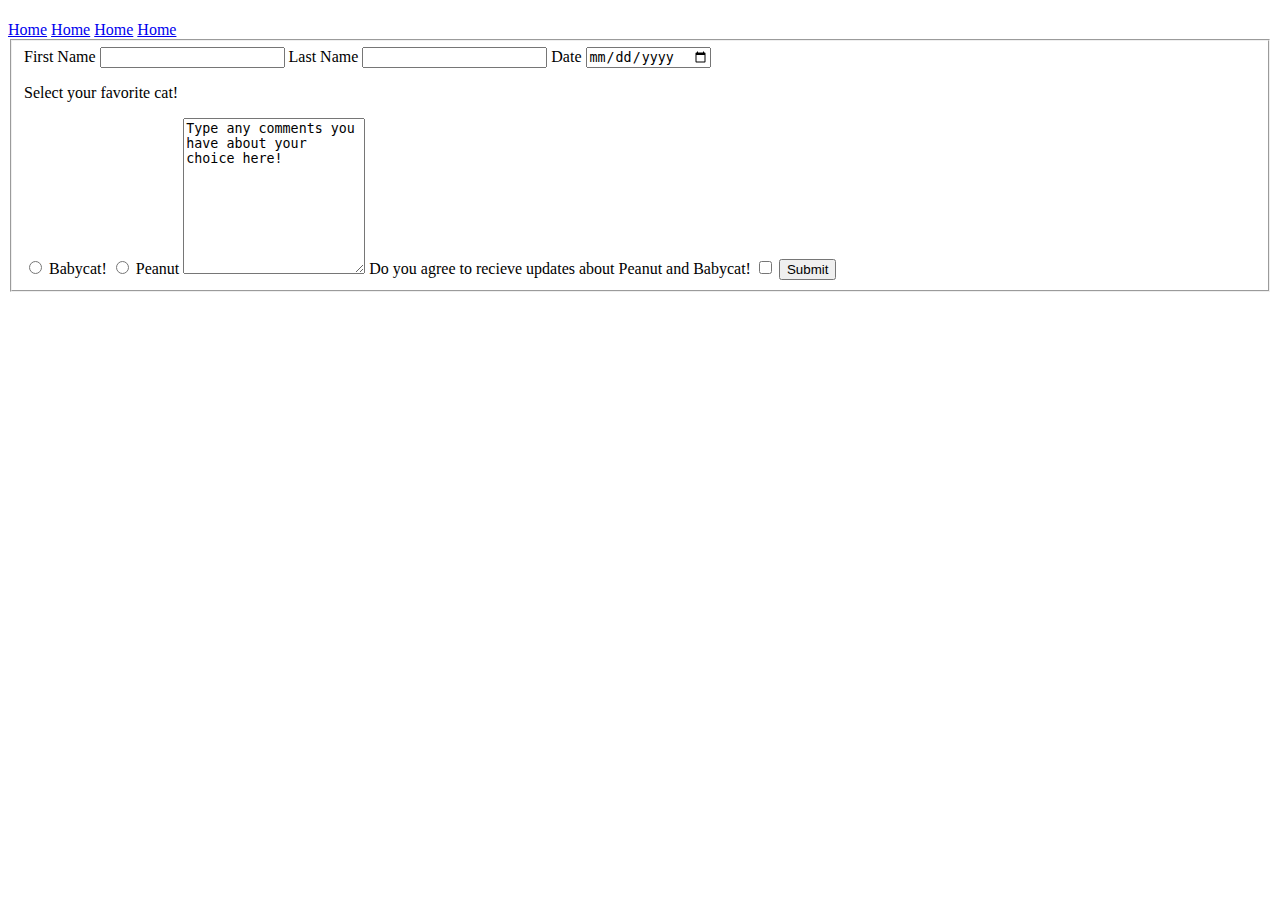
==== Favorite-cat.html @ 2ab75cef "mostly finished HTML docs" ====
<!DOCTYPE html>
<html>
    <head>
        <title>Peanut and Babycat</title>
        <link rel="stylesheet" href="layout.css">
    </head>
    <body>
        <h1 class="h1"></h1>
        <ul class="navbar">
            <li><a href="home.html">Home</a></li>
            <li><a href="Favorite-cat.html">Home</a></li>
            <li><a href="Favorite-things.html">Home</a></li>
            <li><a href="Gallary.html">Home</a></li>
        </ul>
        <fieldset>
            <form>
                <label for="fname">First Name</label>
                <input type="text" id="fname" name="fname">

                <label for="lname">Last Name</label>
                <input type="text" id="lname" name="lname">

                <label for="date">Date</label>
                <input type="date" id="date" name="date">

                <p>Select your favorite cat!</p>
                <input type="radio" id = "Babycat" name="favorite-cat" value="Babycat">
                <label for="Babycat">Babycat!</label>
                <input type="radio" id = "Peanut" name="favorite-cat" value="Peanut">
                <label for="Peanut">Peanut</label>

                <textarea id = "comments" name="comments" rows="10" columns = "20">Type any comments you have about your choice here!</textarea>

                <label for="newsletter">Do you agree to recieve updates about Peanut and Babycat!</label>
                <input type="checkbox" id="newsletter" name="newsletter">

                <input type="submit" id="submit" name="submit">
            </form>
        </fieldset>
        

    </body>
</html>
---- layout.css ----
.navbar {
    list-style-type: none;
    margin: 0;
    padding: 0;
  }
  
.h1{

}

.navbar li{
  display: inline;
}

.grid-container{

}

.form-container{
  
}
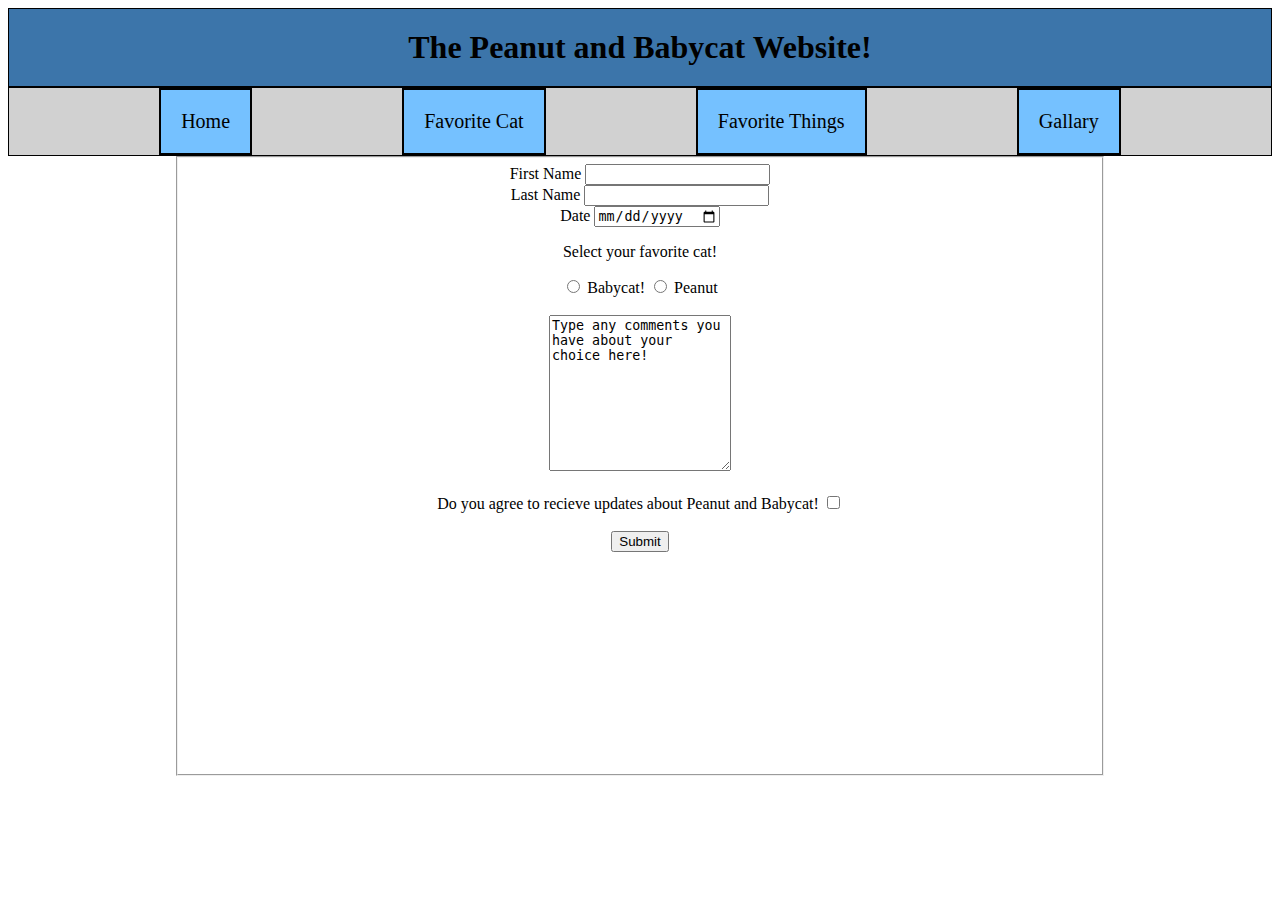
==== commit 267fe29e: "Finished first website" ====
--- a/Favorite-cat.html
+++ b/Favorite-cat.html
@@ -5,39 +5,52 @@
         <link rel="stylesheet" href="layout.css">
     </head>
     <body>
-        <h1 class="h1"></h1>
+        <h1 class="h1">The Peanut and Babycat Website!</h1>
         <ul class="navbar">
             <li><a href="home.html">Home</a></li>
-            <li><a href="Favorite-cat.html">Home</a></li>
-            <li><a href="Favorite-things.html">Home</a></li>
-            <li><a href="Gallary.html">Home</a></li>
-        </ul>
-        <fieldset>
-            <form>
-                <label for="fname">First Name</label>
-                <input type="text" id="fname" name="fname">
-
-                <label for="lname">Last Name</label>
-                <input type="text" id="lname" name="lname">
-
-                <label for="date">Date</label>
-                <input type="date" id="date" name="date">
-
-                <p>Select your favorite cat!</p>
-                <input type="radio" id = "Babycat" name="favorite-cat" value="Babycat">
-                <label for="Babycat">Babycat!</label>
-                <input type="radio" id = "Peanut" name="favorite-cat" value="Peanut">
-                <label for="Peanut">Peanut</label>
-
-                <textarea id = "comments" name="comments" rows="10" columns = "20">Type any comments you have about your choice here!</textarea>
-
-                <label for="newsletter">Do you agree to recieve updates about Peanut and Babycat!</label>
-                <input type="checkbox" id="newsletter" name="newsletter">
-
-                <input type="submit" id="submit" name="submit">
-            </form>
-        </fieldset>
+            <li><a href="Favorite-cat.html">Favorite Cat</a></li>
+            <li><a href="Favorite-things.html">Favorite Things</a></li>
+            <li><a href="Gallary.html">Gallary</a></li>
+        </ul>  
         
+        <form action=""  method="post">
+            <fieldset class="form-container">
+          
+                <div>
+                    <label for="fname">First Name</label>
+                    <input type="text" id="fname" name="fname">
+                </div>
+                <div>
+                    <label for="lname">Last Name</label>
+                    <input type="text" id="lname" name="lname">
+                </div>
+                <div>
+                    <label for="date">Date</label>
+                    <input type="date" id="date" name="date">
+                </div>
+                <div>
+                    <p>Select your favorite cat!</p>
+                    <input type="radio" id = "Babycat" name="favorite-cat" value="Babycat">
+                    <label for="Babycat">Babycat!</label>
+                    <input type="radio" id = "Peanut" name="favorite-cat" value="Peanut">
+                    <label for="Peanut">Peanut</label>
+                </div>
+                <br>
+                <div>
+                    <textarea id = "comments" name="comments" rows="10" columns = "20">Type any comments you have about your choice here!</textarea>
+                </div>
+                <br>
+                <div>
+                    <label for="newsletter">Do you agree to recieve updates about Peanut and Babycat!</label>
+                    <input type="checkbox" id="newsletter" name="newsletter">
+                </div>
+                <br>
+                <div>
+                    <input type="submit" id="submit" name="submit">
+                </div>
+            
+            </fieldset>
+        </form>
 
     </body>
 </html>--- a/layout.css
+++ b/layout.css
@@ -1,21 +1,92 @@
+.h1{
+background-color: rgb(60, 117, 170);
+text-align: center;
+margin-top: 0;
+margin-bottom: 0;
+padding: 20px;
+border: 1px solid black;
+
+}
 .navbar {
     list-style-type: none;
     margin: 0;
     padding: 0;
+    background-color: rgb(209, 209, 209);
+    display: flex;
+    justify-content: space-evenly;
+    overflow: hidden;
+    border: 1px solid black;
+    
   }
   
-.h1{
-
+.navbar li{
+  display: inline-flex;
+  padding: 20px;
+  font-size: 20px;
+  border: 2px solid black;
+  background-color: rgb(117, 193, 255);
+ 
+}
+.navbar li a{
+  text-decoration: none;
+  color: black;
+}
+.navbar li:hover{
+  text-decoration: none;
+  background-color: azure;
+  color: rgb(116, 18, 18);
 }
 
-.navbar li{
-  display: inline;
+
+.grid-container{
+display: grid;
+grid-template-columns: repeat(2, 1fr);
+grid-template-rows: repeat(3, 1fr);
+column-gap: 10px;
+text-align: center;
+padding: 20px;
+max-height: 200px;
+align-items: center;
 }
 
-.grid-container{
-
+.gallary-grid-container{
+  display: grid;
+  grid-template-columns: repeat(3, 1fr);
+  grid-template-rows: repeat(2, 1fr);
+  column-gap: 10px;
+  justify-items: center;
+  padding: 20px;
+  
 }
 
 .form-container{
+
+    display: block;
+    position: relative;
+    width: 900px;
+    height: 600px;
+    margin: auto;
+    text-align: center;
+    justify-content: center;
+    align-items: center;
+    
+}
+
+.favorite-things-container{
+  display: grid;
+  grid-template-columns: 1fr 2fr 1fr;
   
-}+}
+.favorite-things{
+  grid-column: 2 / 3;
+  justify-self: center;
+}
+.favorite-things h2{
+  font-size: 25px;
+  font-weight: bold;
+}
+
+img{
+  max-width: 100%;
+
+}
